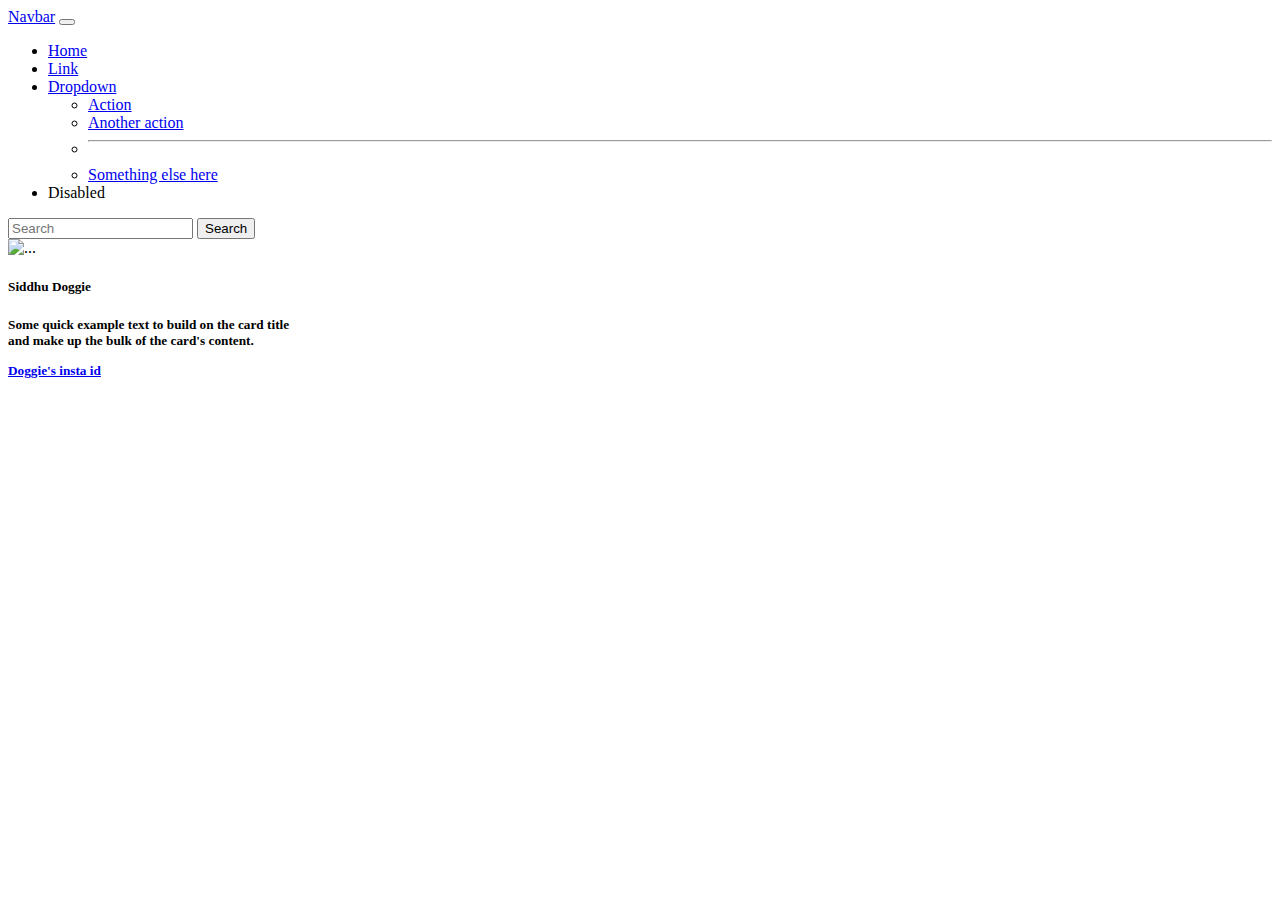
==== index.html @ 9cdc5c9d "Add files via upload" ====
<!DOCTYPE html>
<html lang="en">
<head>
    <meta charset="UTF-8">
    <meta name="viewport" content="width=device-width, initial-scale=1.0">
    <title>Document</title>
    <link rel="stylesheet" href="./css/bootstrap.css">
</head>
<body>
    <div class="container">
        <div class="row">
            <div class="col-md-12">
                <nav class="navbar navbar-expand-lg bg-body-tertiary">
                    <div class="container-fluid">
                      <a class="navbar-brand" href="#">Navbar</a>
                      <button class="navbar-toggler" type="button" data-bs-toggle="collapse" data-bs-target="#navbarSupportedContent" aria-controls="navbarSupportedContent" aria-expanded="false" aria-label="Toggle navigation">
                        <span class="navbar-toggler-icon"></span>
                      </button>
                      <div class="collapse navbar-collapse" id="navbarSupportedContent">
                        <ul class="navbar-nav me-auto mb-2 mb-lg-0">
                          <li class="nav-item">
                            <a class="nav-link active" aria-current="page" href="#">Home</a>
                          </li>
                          <li class="nav-item">
                            <a class="nav-link" href="#">Link</a>
                          </li>
                          <li class="nav-item dropdown">
                            <a class="nav-link dropdown-toggle" href="#" role="button" data-bs-toggle="dropdown" aria-expanded="false">
                              Dropdown
                            </a>
                            <ul class="dropdown-menu">
                              <li><a class="dropdown-item" href="#">Action</a></li>
                              <li><a class="dropdown-item" href="#">Another action</a></li>
                              <li><hr class="dropdown-divider"></li>
                              <li><a class="dropdown-item" href="#">Something else here</a></li>
                            </ul>
                          </li>
                          <li class="nav-item">
                            <a class="nav-link disabled" aria-disabled="true">Disabled</a>
                          </li>
                        </ul>
                        <form class="d-flex" role="search">
                          <input class="form-control me-2" type="search" placeholder="Search" aria-label="Search">
                          <button class="btn btn-outline-success" type="submit">Search</button>
                        </form>
                      </div>
                    </div>
                  </nav>
                  <div class="card" style="width: 18rem;">
                    <img src="https://picsum.photos/id/237/200/300" class="card-img-top" alt="...">
                    <div class="card-body">
                      <h5 class="card-title">Siddhu Doggie<h5>
                      <p class="card-text">Some quick example text to build on the card title and make up the bulk of the card's content.</p>
                      <a href="https://www.instagram.com/_y3iiioesss/" class="btn btn-primary">Doggie's insta id</a>
                    </div>
                  </div>
            </div>
        </div>
    </div>
</body>
</html>
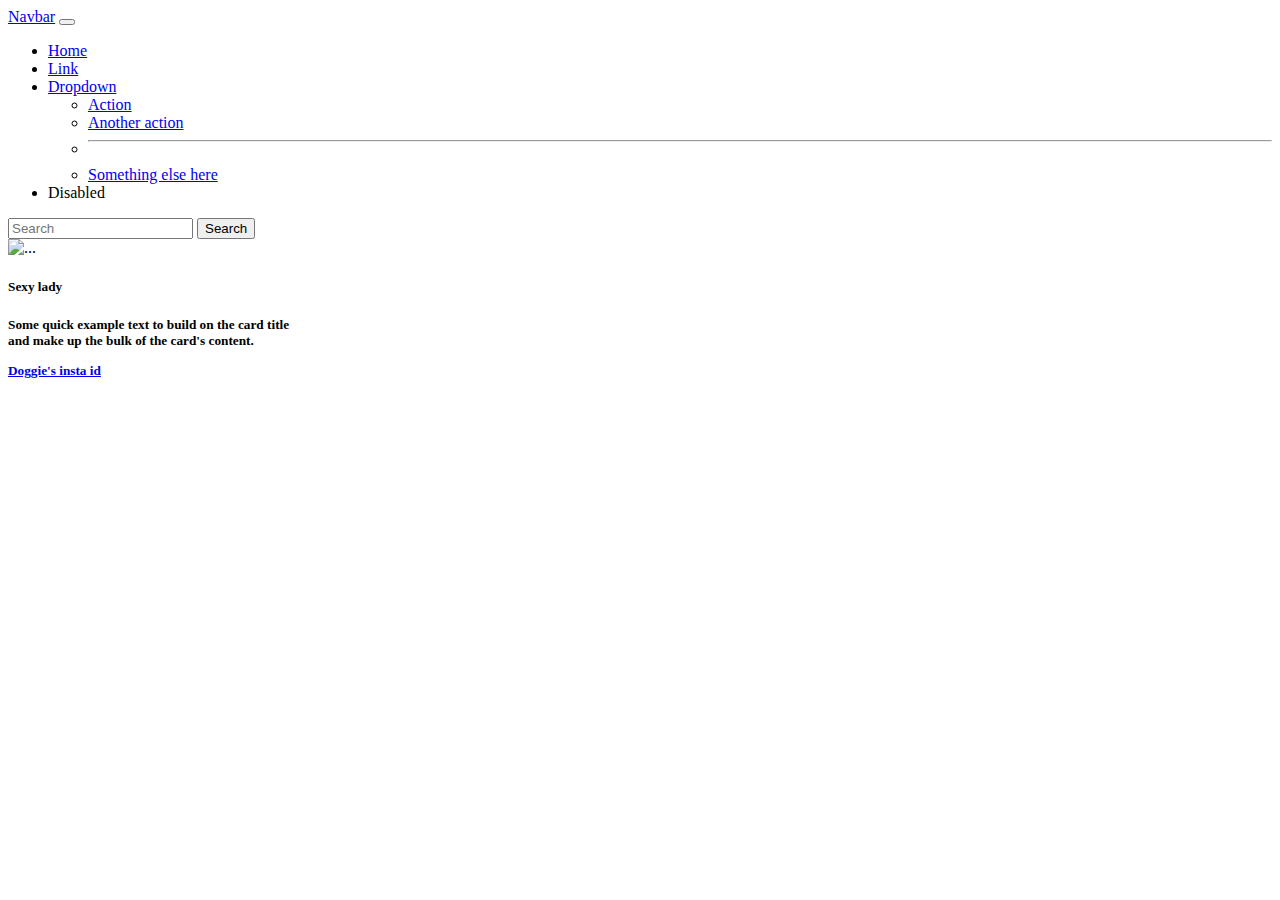
==== commit b599a066: "Update index.html" ====
--- a/index.html
+++ b/index.html
@@ -49,7 +49,7 @@
                   <div class="card" style="width: 18rem;">
                     <img src="https://picsum.photos/id/237/200/300" class="card-img-top" alt="...">
                     <div class="card-body">
-                      <h5 class="card-title">Siddhu Doggie<h5>
+                      <h5 class="card-title">Sexy lady<h5>
                       <p class="card-text">Some quick example text to build on the card title and make up the bulk of the card's content.</p>
                       <a href="https://www.instagram.com/_y3iiioesss/" class="btn btn-primary">Doggie's insta id</a>
                     </div>
@@ -58,4 +58,4 @@
         </div>
     </div>
 </body>
-</html>+</html>
